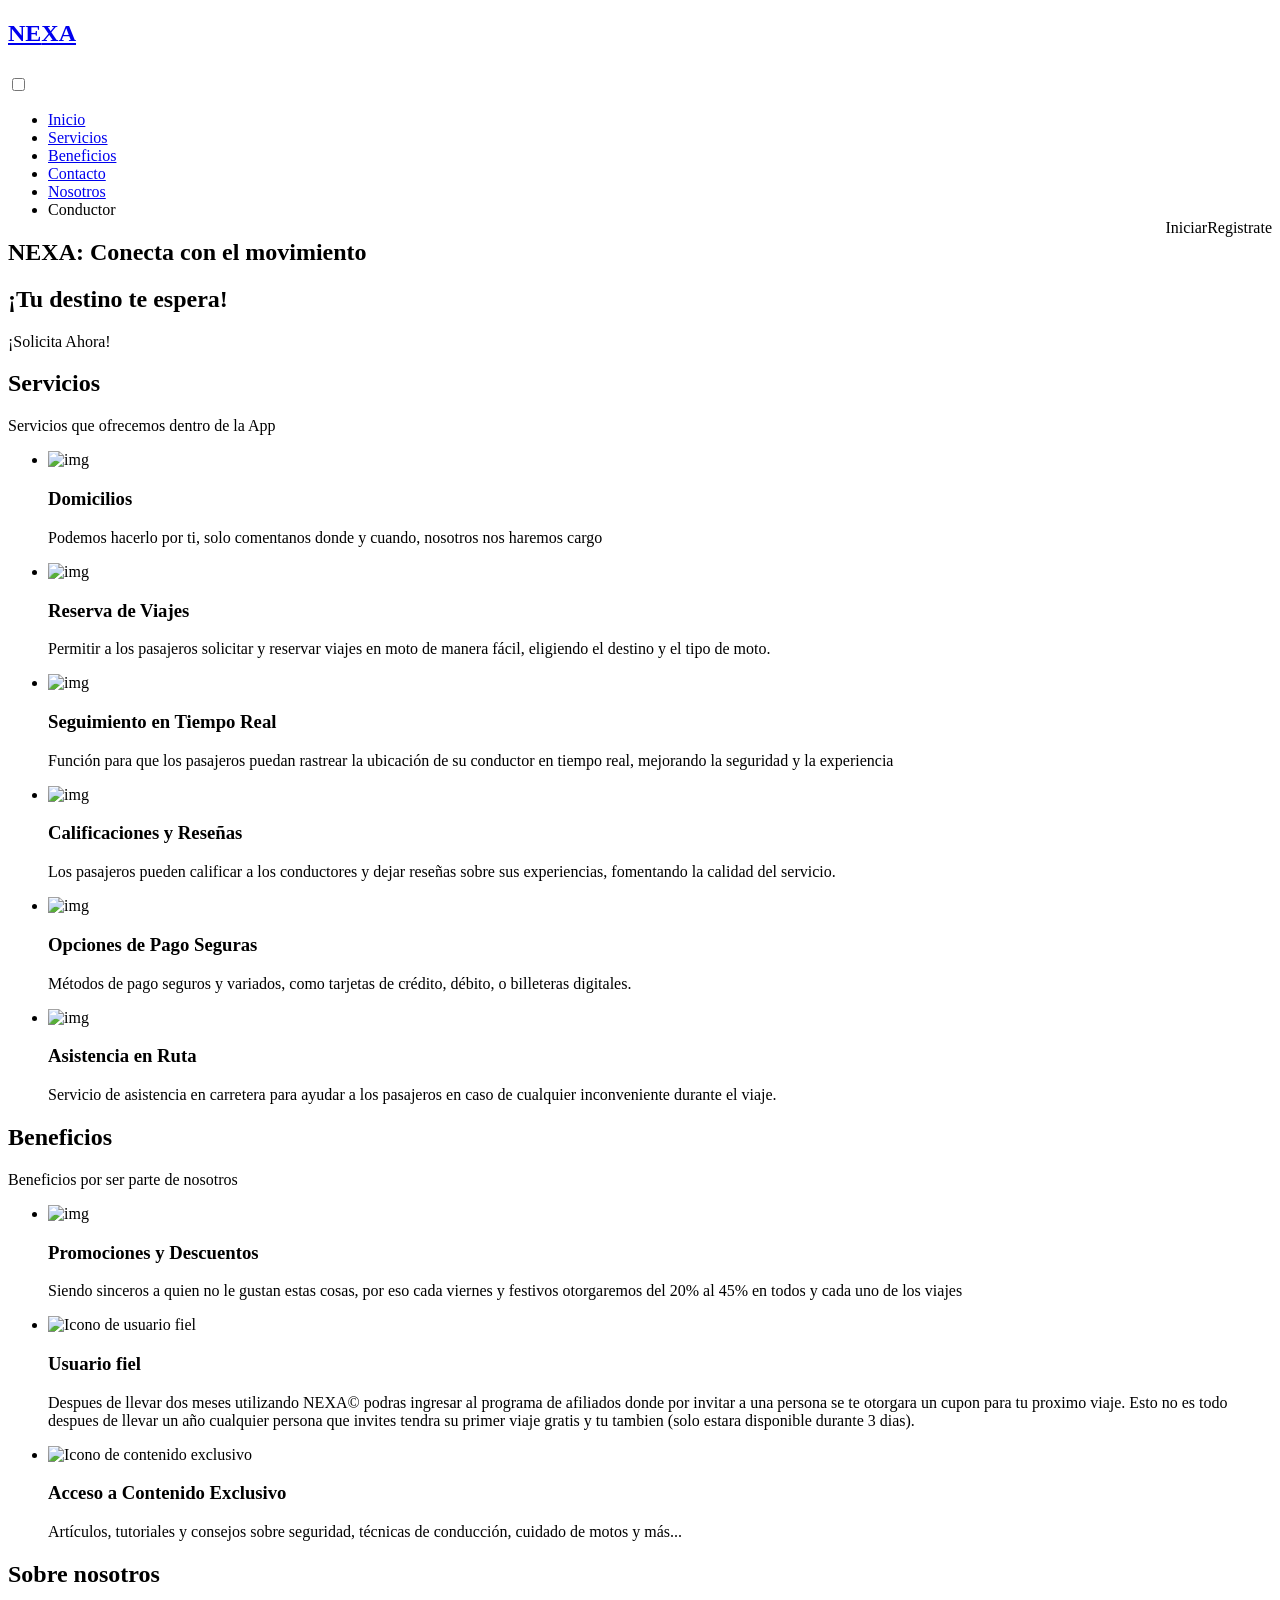
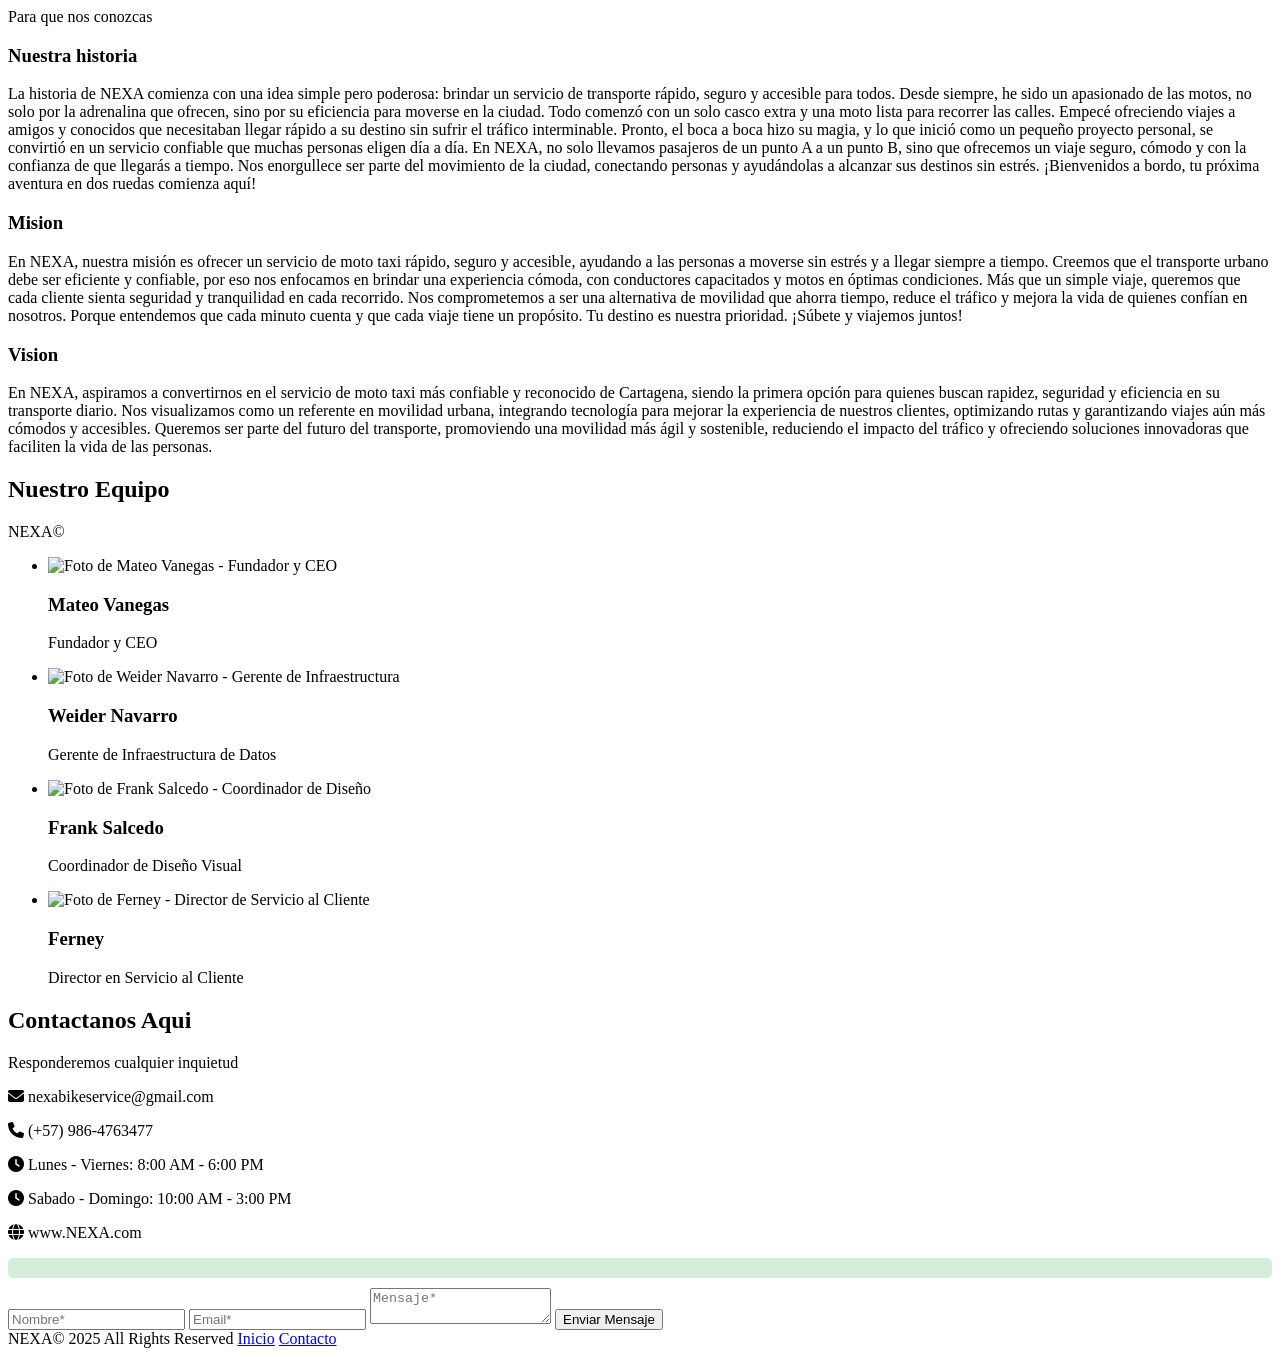
==== src/main/resources/templates/index.html @ 132a4dca "restablecimiento de diseños, mejoras en temas de funcionalidades" ====
<!DOCTYPE html>
<html lang="en" xmlns:th="http://www.w3.org/1999/xhtml">
<head>
    <meta charset="UTF-8" />
    <meta name="viewport" content="width=device-width, initial-scale=1.0">
    <title>NEXA - Servicio de MotoTaxis</title>
    <meta name="description" content="MotVirs - Servicio de mototaxis rápido y seguro. Evita el tráfico y llega a tu destino a tiempo.">
    <meta name="keywords" content="mototaxi, transporte rápido, servicio de moto, domicilios, Cartagena">
    <link href="/css/home.css" rel="stylesheet">
    <link rel="stylesheet" href="https://cdnjs.cloudflare.com/ajax/libs/font-awesome/6.3.0/css/all.min.css">
    <link rel="icon" th:href="@{/icon/NEXA_ICO.ico}">
</head>
<body>
<header>
    <nav class="navbar">
        <h2 class="logo"><a href="#">NE<span>XA</span></a></h2>
        <input type="checkbox" id="menu-toggler">
        <label for="menu-toggler" id="hamburger-btn">
            <svg xmlns="http://www.w3.org/2000/svg" viewBox="0 0 24 24" fill="white" width="24px" height="24px">
                <path d="M0 0h24v24H0z" fill="none"/>
                <path d="M3 18h18v-2H3v2zm0-5h18V11H3v2zm0-7v2h18V6H3z"/>
            </svg>
        </label>
        <ul class="all-links">
            <li><a href="#home" data-section="home">Inicio</a></li>
            <li><a href="#services" data-section="services">Servicios</a></li>
            <li><a href="#portfolio" data-section="portfolio">Beneficios</a></li>
            <li><a href="#contact" data-section="contact">Contacto</a></li>
            <li><a href="#about" data-section="about">Nosotros</a></li>
            <li><a th:href="@{/public/home/conductor}">Conductor</a></li>
            <a th:href="@{/auth/registro}" class="btn_Reg" style="float:right">Registrate</a>
            <a th:href="@{/auth/login}" class="btn_Reg" style="float:right">Iniciar </a>
        </ul>
    </nav>
</header>
<section class="homepage" id="home">
    <div class="content">
        <div class="text">
            <h1 class="logo">NE<span>XA:</span> Conecta con el movimiento</h1>
            <h1 class="variantes">¡Tu destino te espera!<span></span></h1>
        </div>
        <a th:href="@{/auth/login}">¡Solicita Ahora!</a>
    </div>
</section>
<section class="services" id="services">
    <h2>Servicios</h2>
    <p>Servicios que ofrecemos dentro de la App</p>
    <ul class="cards">
        <li class="card">
            <img th:src="@{/img/Domicilio.png}" alt="img">
            <h3>Domicilios</h3>
            <p>Podemos hacerlo por ti, solo comentanos donde y cuando, nosotros nos haremos cargo</p>
        </li>
        <li class="card">
            <img th:src="@{/img/pedirViaje.png}" alt="img">
            <h3>Reserva de Viajes</h3>
            <p>Permitir a los pasajeros solicitar y reservar viajes en moto de manera fácil, eligiendo el destino y el tipo de moto.</p>
        </li>
        <li class="card">
            <img th:src="@{/img/Gps.png}" alt="img">
            <h3>Seguimiento en Tiempo Real</h3>
            <p>Función para que los pasajeros puedan rastrear la ubicación de su conductor en tiempo real, mejorando la seguridad y la experiencia</p>
        </li>
        <li class="card">
            <img th:src="@{/img/Rating.png}" alt="img">
            <h3>Calificaciones y Reseñas</h3>
            <p>Los pasajeros pueden calificar a los conductores y dejar reseñas sobre sus experiencias, fomentando la calidad del servicio.</p>
        </li>
        <li class="card">
            <img th:src="@{/img/pay.png}" alt="img">
            <h3>Opciones de Pago Seguras</h3>
            <p>Métodos de pago seguros y variados, como tarjetas de crédito, débito, o billeteras digitales.</p>
        </li>
        <li class="card">
            <img th:src="@{/img/route.png}" alt="img">
            <h3>Asistencia en Ruta</h3>
            <p>Servicio de asistencia en carretera para ayudar a los pasajeros en caso de cualquier inconveniente durante el viaje.</p>
        </li>
    </ul>
</section>
<section class="portfolio" id="portfolio">
    <h2>Beneficios</h2>
    <p>Beneficios por ser parte de nosotros</p>
    <ul class="cards">
        <li class="card">
            <img th:src="@{/img/cupon.png}" alt="img">
            <h3>Promociones y Descuentos</h3>
            <p>Siendo sinceros a quien no le gustan estas cosas, por eso cada viernes y festivos otorgaremos del 20% al 45% en todos y cada uno de los viajes</p>
        </li>
        <li class="card">
            <img th:src="@{/img/usuario_fiel.png}" alt="Icono de usuario fiel">
            <h3>Usuario fiel</h3>
            <p>Despues de llevar dos meses utilizando NEXA© podras ingresar al programa de afiliados donde por invitar a una persona se te otorgara un cupon para tu proximo viaje. Esto no es todo despues de llevar un año cualquier persona que invites tendra su primer viaje gratis y tu tambien (solo estara disponible durante 3 dias).</p>
        </li>
        <li class="card">
            <img th:src="@{/img/acesso_ex.png}" alt="Icono de contenido exclusivo">
            <h3>Acceso a Contenido Exclusivo</h3>
            <p>Artículos, tutoriales y consejos sobre seguridad, técnicas de conducción, cuidado de motos y más...</p>
        </li>
    </ul>
</section>
<section class="about" id="about">
    <h2>Sobre nosotros</h2>
    <p>Para que nos conozcas</p>
    <div class="row company-info">
        <h3>Nuestra historia</h3>
        <p>La historia de NEXA comienza con una idea simple pero poderosa: brindar un servicio de transporte rápido, seguro y accesible para todos. Desde siempre, he sido un apasionado de las motos, no solo por la adrenalina que ofrecen, sino por su eficiencia para moverse en la ciudad.

            Todo comenzó con un solo casco extra y una moto lista para recorrer las calles. Empecé ofreciendo viajes a amigos y conocidos que necesitaban llegar rápido a su destino sin sufrir el tráfico interminable. Pronto, el boca a boca hizo su magia, y lo que inició como un pequeño proyecto personal, se convirtió en un servicio confiable que muchas personas eligen día a día.

            En NEXA, no solo llevamos pasajeros de un punto A a un punto B, sino que ofrecemos un viaje seguro, cómodo y con la confianza de que llegarás a tiempo. Nos enorgullece ser parte del movimiento de la ciudad, conectando personas y ayudándolas a alcanzar sus destinos sin estrés.

            ¡Bienvenidos a bordo, tu próxima aventura en dos ruedas comienza aquí!</p>
    </div>
    <div class="row mission-vision">
        <h3>Mision</h3>
        <p>En NEXA, nuestra misión es ofrecer un servicio de moto taxi rápido, seguro y accesible, ayudando a las personas a moverse sin estrés y a llegar siempre a tiempo.

            Creemos que el transporte urbano debe ser eficiente y confiable, por eso nos enfocamos en brindar una experiencia cómoda, con conductores capacitados y motos en óptimas condiciones. Más que un simple viaje, queremos que cada cliente sienta seguridad y tranquilidad en cada recorrido.

            Nos comprometemos a ser una alternativa de movilidad que ahorra tiempo, reduce el tráfico y mejora la vida de quienes confían en nosotros. Porque entendemos que cada minuto cuenta y que cada viaje tiene un propósito.

            Tu destino es nuestra prioridad. ¡Súbete y viajemos juntos!</p>
        <h3>Vision</h3>
        <p>En NEXA, aspiramos a convertirnos en el servicio de moto taxi más confiable y reconocido de Cartagena, siendo la primera opción para quienes buscan rapidez, seguridad y eficiencia en su transporte diario.

            Nos visualizamos como un referente en movilidad urbana, integrando tecnología para mejorar la experiencia de nuestros clientes, optimizando rutas y garantizando viajes aún más cómodos y accesibles.

            Queremos ser parte del futuro del transporte, promoviendo una movilidad más ágil y sostenible, reduciendo el impacto del tráfico y ofreciendo soluciones innovadoras que faciliten la vida de las personas.</p>
    </div>
</section>
<section class="team" id="team">
    <h2>Nuestro Equipo</h2>
    <p>NEXA©</p>
    <ul class="cards">
        <li class="card">
            <img th:src="@{/img/}" alt="Foto de Mateo Vanegas - Fundador y CEO">
            <h3>Mateo Vanegas</h3>
            <p>Fundador y CEO</p>
        </li>
        <li class="card">
            <img th:src="@{/img/}" alt="Foto de Weider Navarro - Gerente de Infraestructura">
            <h3>Weider Navarro</h3>
            <p>Gerente de Infraestructura de Datos</p>
        </li>
        <li class="card">
            <img src="" alt="Foto de Frank Salcedo - Coordinador de Diseño">
            <h3>Frank Salcedo</h3>
            <p>Coordinador de Diseño Visual</p>
        </li>
        <li class="card">
            <img src="" alt="Foto de Ferney - Director de Servicio al Cliente">
            <h3>Ferney</h3>
            <p>Director en Servicio al Cliente</p>
        </li>
    </ul>
</section>
<section class="contact" id="contact">
    <h2>Contactanos<span> Aqui</span></h2>
    <p>Responderemos cualquier inquietud</p>
    <div class="row">
        <div class="col information">
            <div class="contact-details">
                <p><i class="fas fa-envelope"></i> nexabikeservice@gmail.com</p>
                <p><i class="fas fa-phone"></i> (+57) 986-4763477</p>
                <p><i class="fas fa-clock"></i> Lunes - Viernes: 8:00 AM - 6:00 PM</p>
                <p><i class="fas fa-clock"></i> Sabado - Domingo: 10:00 AM - 3:00 PM</p>
                <p><i class="fas fa-globe"></i> www.NEXA.com</p>
            </div>
        </div>
        <div class="col form">
            <form th:action="@{/public/contact}" method="post">

                <div th:if="${mensajeExito}" class="alert-success"
                     style="background-color: #d4edda; color: #155724; padding: 10px; margin-bottom: 10px; border-radius: 5px; text-align: center;">
                    <span th:text="${mensajeExito}"></span>
                </div>

                <input type="text" name="nombre" placeholder="Nombre*" required>
                <input type="email" name="email" placeholder="Email*" required>

                <textarea name="mensaje" placeholder="Mensaje*" required></textarea>

                <button id="submit" type="submit" class="btn">Enviar Mensaje</button>
            </form>
        </div>
    </div>
</section>
<footer>
    <div>
        <span>NEXA© 2025 All Rights Reserved</span>
        <span class="link">
            <a href="#">Inicio</a>
            <a href="#contact">Contacto</a>
        </span>
    </div>
</footer>

<script src="/js/home.js"></script>
<script>
    // Sistema de navegación activa
    document.addEventListener('DOMContentLoaded', function() {
        // Seleccionar SOLO los enlaces con data-section (los del menú de navegación)
        const navLinks = document.querySelectorAll('a[data-section]');
        const sections = document.querySelectorAll('section[id]');
        const menuToggler = document.getElementById('menu-toggler');

        console.log('Nav links encontrados:', navLinks.length);
        console.log('Secciones encontradas:', sections.length);

        // Función para actualizar el enlace activo
        function updateActiveLink() {
            const scrollY = window.pageYOffset + 150;
            let currentSection = 'home';

            // Encontrar la sección actual
            sections.forEach(section => {
                const sectionTop = section.offsetTop;
                const sectionHeight = section.offsetHeight;
                const sectionId = section.getAttribute('id');

                if (scrollY >= sectionTop && scrollY < sectionTop + sectionHeight) {
                    currentSection = sectionId;
                }
            });

            console.log('Sección actual:', currentSection);

            // Actualizar clases active
            navLinks.forEach(link => {
                const linkSection = link.getAttribute('data-section');

                if (linkSection === currentSection) {
                    link.classList.add('active');
                    console.log('Activando:', linkSection);
                } else {
                    link.classList.remove('active');
                }
            });
        }

        // Scroll suave al hacer clic
        navLinks.forEach(link => {
            link.addEventListener('click', function(e) {
                e.preventDefault();
                const targetId = this.getAttribute('href');
                const targetSection = document.querySelector(targetId);

                if (targetSection) {
                    const offsetPosition = targetSection.offsetTop - 70;

                    window.scrollTo({
                        top: offsetPosition,
                        behavior: 'smooth'
                    });

                    // Cerrar menú móvil
                    if (menuToggler && menuToggler.checked) {
                        menuToggler.checked = false;
                    }
                }
            });
        });

        // Detectar scroll con throttle para mejor rendimiento
        let ticking = false;
        window.addEventListener('scroll', function() {
            if (!ticking) {
                window.requestAnimationFrame(function() {
                    updateActiveLink();
                    ticking = false;
                });
                ticking = true;
            }
        });

        // Inicializar al cargar
        updateActiveLink();

        // Animación de aparición de secciones
        const observer = new IntersectionObserver((entries) => {
            entries.forEach(entry => {
                if (entry.isIntersecting) {
                    entry.target.classList.add('visible');
                }
            });
        }, {
            threshold: 0.1
        });

        sections.forEach(section => {
            observer.observe(section);
        });
    });
</script>

</body>
</html>
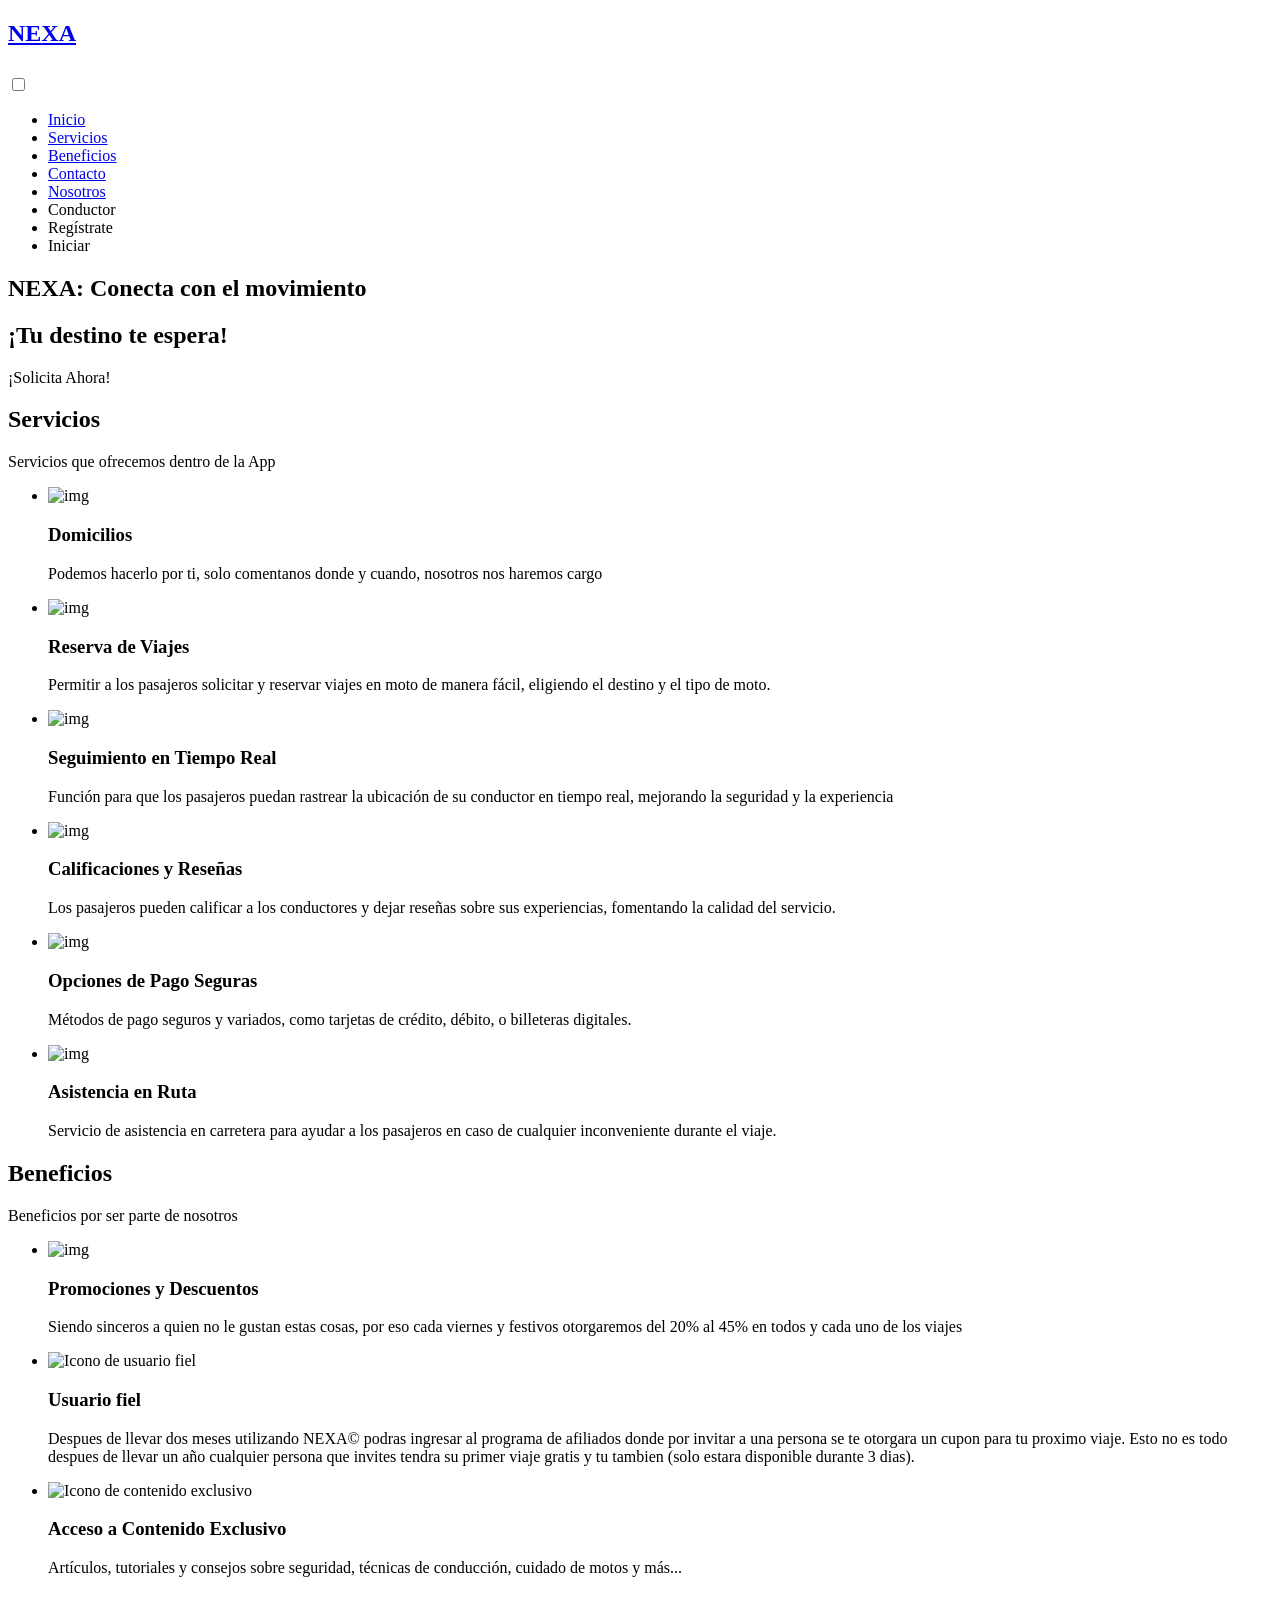
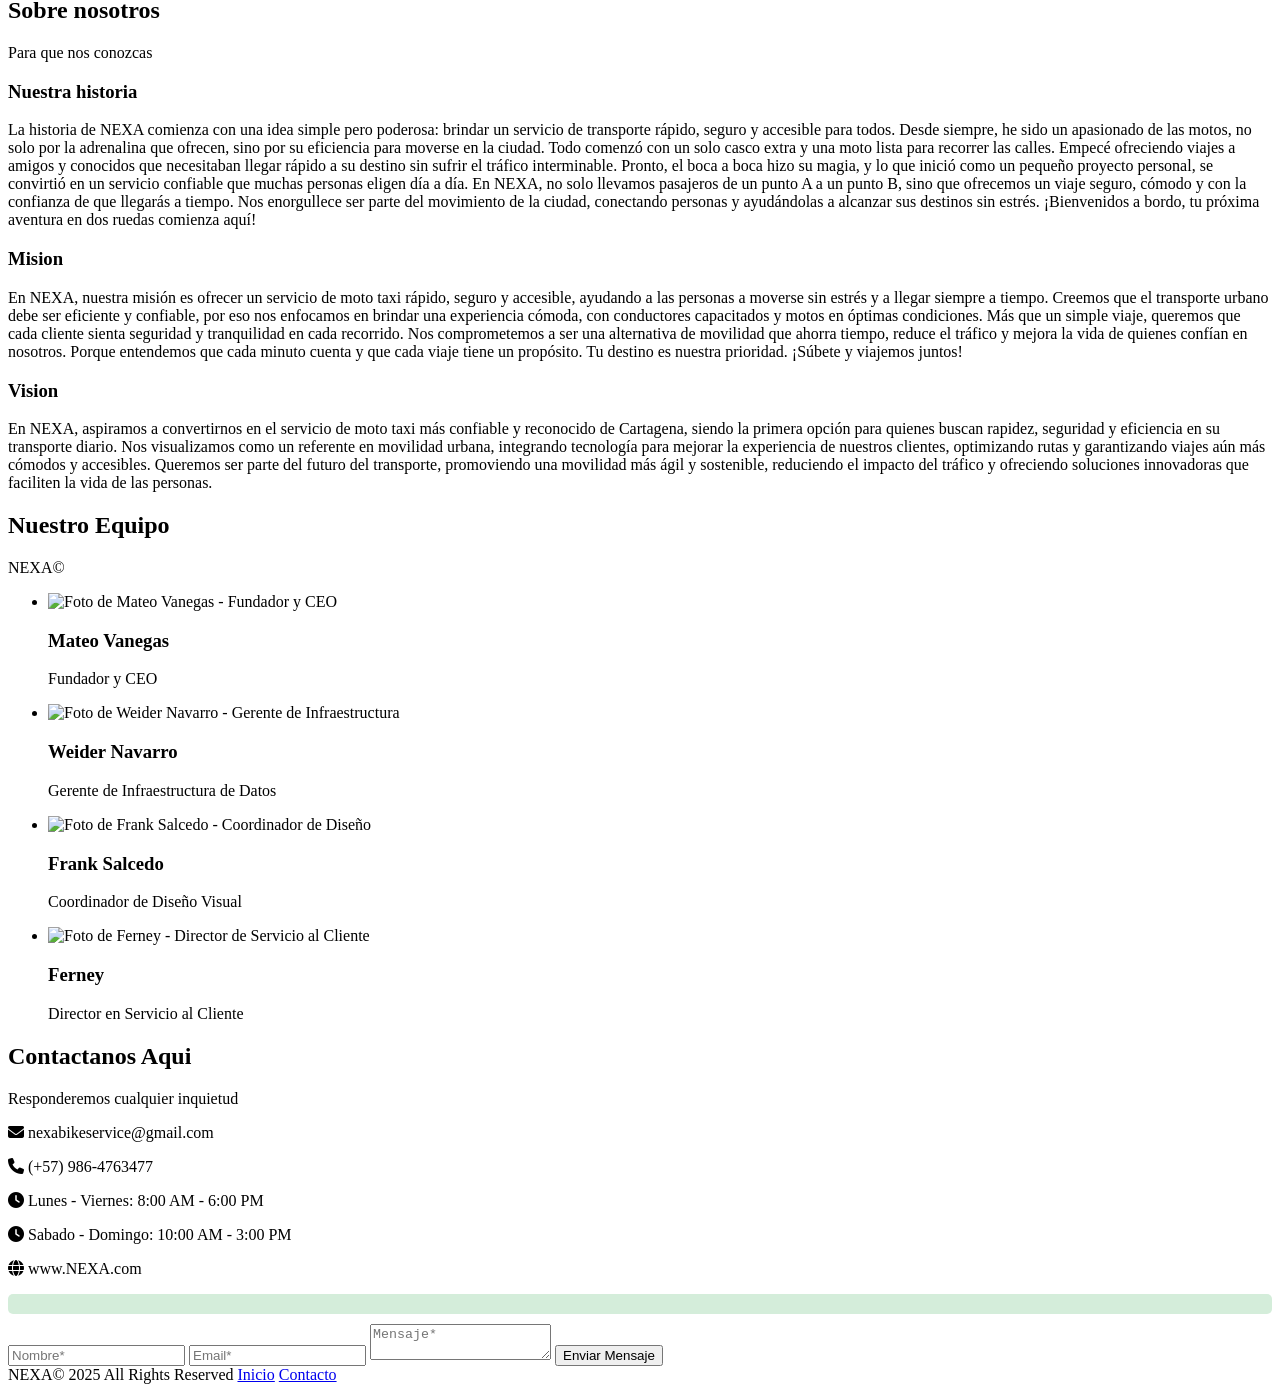
==== commit 8eb5313c: "diseños responsive" ====
--- a/src/main/resources/templates/index.html
+++ b/src/main/resources/templates/index.html
@@ -28,8 +28,9 @@
             <li><a href="#contact" data-section="contact">Contacto</a></li>
             <li><a href="#about" data-section="about">Nosotros</a></li>
             <li><a th:href="@{/public/home/conductor}">Conductor</a></li>
-            <a th:href="@{/auth/registro}" class="btn_Reg" style="float:right">Registrate</a>
-            <a th:href="@{/auth/login}" class="btn_Reg" style="float:right">Iniciar </a>
+
+            <li><a th:href="@{/auth/registro}" class="btn_Reg">Regístrate</a></li>
+            <li><a th:href="@{/auth/login}" class="btn_Reg">Iniciar</a></li>
         </ul>
     </nav>
 </header>
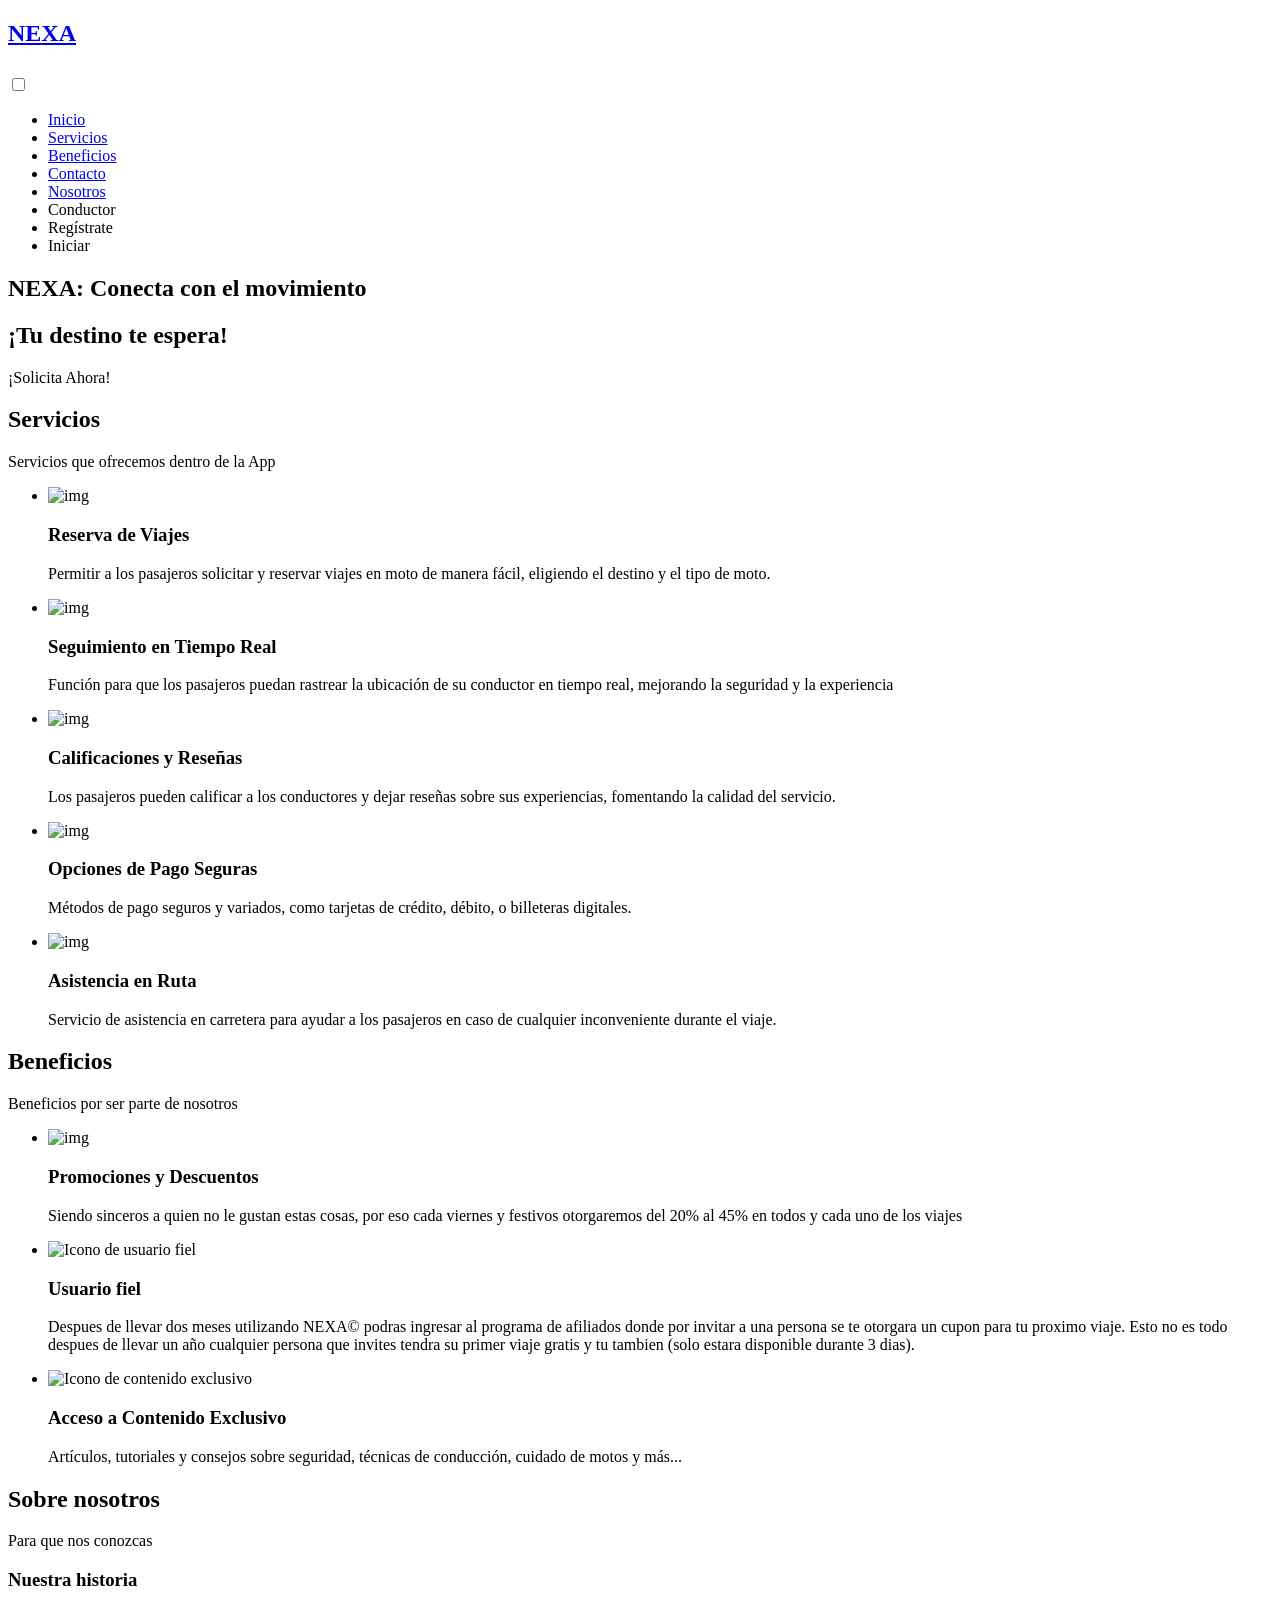
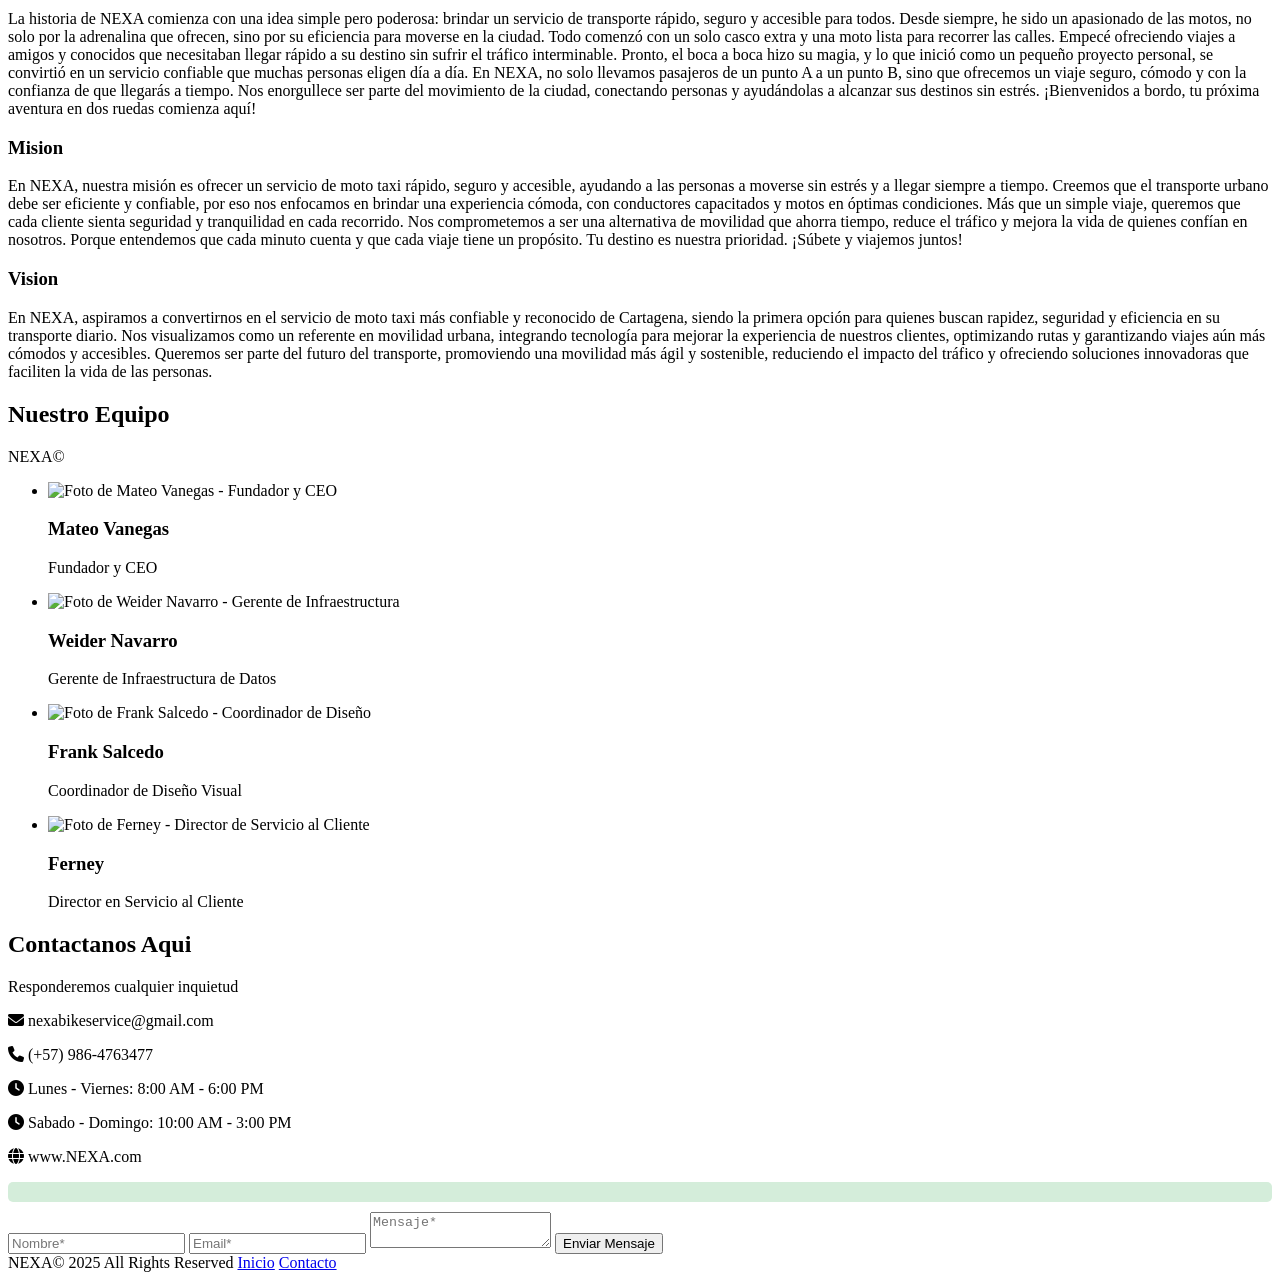
==== commit 9234afaf: "imagenes" ====
--- a/src/main/resources/templates/index.html
+++ b/src/main/resources/templates/index.html
@@ -47,11 +47,11 @@
     <h2>Servicios</h2>
     <p>Servicios que ofrecemos dentro de la App</p>
     <ul class="cards">
-        <li class="card">
-            <img th:src="@{/img/Domicilio.png}" alt="img">
-            <h3>Domicilios</h3>
-            <p>Podemos hacerlo por ti, solo comentanos donde y cuando, nosotros nos haremos cargo</p>
-        </li>
+<!--        <li class="card">-->
+<!--            <img th:src="@{/img/Domicilio.png}" alt="img">-->
+<!--            <h3>Domicilios</h3>-->
+<!--            <p>Podemos hacerlo por ti, solo comentanos donde y cuando, nosotros nos haremos cargo</p>-->
+<!--        </li>-->
         <li class="card">
             <img th:src="@{/img/pedirViaje.png}" alt="img">
             <h3>Reserva de Viajes</h3>
@@ -135,22 +135,22 @@
     <p>NEXA©</p>
     <ul class="cards">
         <li class="card">
-            <img th:src="@{/img/}" alt="Foto de Mateo Vanegas - Fundador y CEO">
+            <img th:src="@{/img/mateo.png}" alt="Foto de Mateo Vanegas - Fundador y CEO">
             <h3>Mateo Vanegas</h3>
             <p>Fundador y CEO</p>
         </li>
         <li class="card">
-            <img th:src="@{/img/}" alt="Foto de Weider Navarro - Gerente de Infraestructura">
+            <img th:src="@{/img/weider.png}" alt="Foto de Weider Navarro - Gerente de Infraestructura">
             <h3>Weider Navarro</h3>
             <p>Gerente de Infraestructura de Datos</p>
         </li>
         <li class="card">
-            <img src="" alt="Foto de Frank Salcedo - Coordinador de Diseño">
+            <img th:src="@{/img/frank.png}" alt="Foto de Frank Salcedo - Coordinador de Diseño">
             <h3>Frank Salcedo</h3>
             <p>Coordinador de Diseño Visual</p>
         </li>
         <li class="card">
-            <img src="" alt="Foto de Ferney - Director de Servicio al Cliente">
+            <img th:src="@{/img/ferney.png}" alt="Foto de Ferney - Director de Servicio al Cliente">
             <h3>Ferney</h3>
             <p>Director en Servicio al Cliente</p>
         </li>
@@ -191,7 +191,7 @@
     <div>
         <span>NEXA© 2025 All Rights Reserved</span>
         <span class="link">
-            <a href="#">Inicio</a>
+            <a href="#home">Inicio</a>
             <a href="#contact">Contacto</a>
         </span>
     </div>
